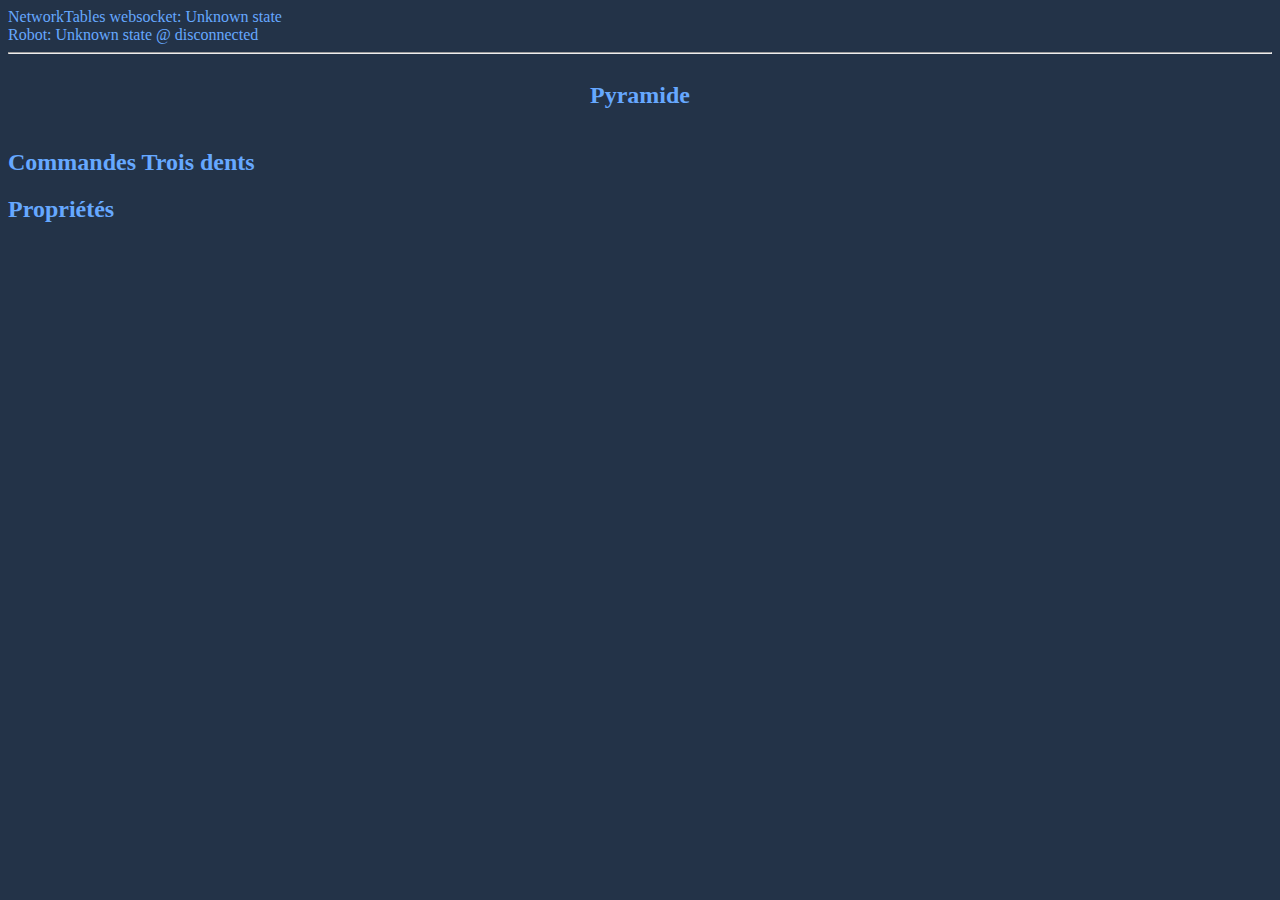
==== .dashboard/index.html @ b14a2fc2 "Crée Mode Autonome Jaune" ====
<!DOCTYPE html>
<html>
<head>
    <meta charset="UTF-8">
    <title>My Robot Dashboard!</title>
    <script src="jquery-2.2.2.min.js"></script>
    <script src="/networktables/camera.js"></script>
	<link rel="stylesheet" href="style.css">
</head>

<body>
    <frc-dashboard onload="ntLoaded()">
        <div style="display: flex;align-items: center;">
            <div style="display: inline-block; margin-right: 36px;">
                NetworkTables websocket: <span id="connectstate">Unknown state</span><br/>
                Robot: <span id="robotstate">Unknown state</span> @ <span id="robotAddress">disconnected</span>
            </div>
            <frc-basic-fms-info></frc-basic-fms-info>
        </div>
        <hr/>
        <div style="display: flex; align-items: center;">
            <div id="pyramid" style="flex-grow: 1;">
                <h2>Pyramide</h2>
                <div class="pyramid-row">
                    <frc-robot-command class="pyramid-button" source-key="/SmartDashboard/Commandes/Pyramide3"></frc-robot-command>
                </div>
                <div class="pyramid-row">
                    <frc-robot-command class="pyramid-button" source-key="/SmartDashboard/Commandes/Pyramide2"></frc-robot-command>
                    <frc-robot-command class="pyramid-button" source-key="/SmartDashboard/Commandes/Pyramide3"></frc-robot-command>
                    <frc-robot-command class="pyramid-button" source-key="/SmartDashboard/Commandes/Pyramide4"></frc-robot-command>
                </div>
                <div class="pyramid-row">
                    <frc-robot-command class="pyramid-button" source-key="/SmartDashboard/Commandes/Pyramide1"></frc-robot-command>
                    <frc-robot-command class="pyramid-button" source-key="/SmartDashboard/Commandes/Pyramide2"></frc-robot-command>
                    <frc-robot-command class="pyramid-button" source-key="/SmartDashboard/Commandes/Pyramide3"></frc-robot-command>
                    <frc-robot-command class="pyramid-button" source-key="/SmartDashboard/Commandes/Pyramide4"></frc-robot-command>
                    <frc-robot-command class="pyramid-button" source-key="/SmartDashboard/Commandes/Pyramide5"></frc-robot-command>
                </div>
            </div>
            <div id="camera_container"></div>
        </div>
        <h2>Commandes Trois dents</h2>
        <div>
            <frc-robot-command label="Hold" source-key="/SmartDashboard/Commandes/Hold"></frc-robot-command>
            <frc-robot-command label="Drop" source-key="/SmartDashboard/Commandes/DropReset"></frc-robot-command>
            <frc-robot-command label="Reset" source-key="/SmartDashboard/Commandes/Reset"></frc-robot-command>
        </div>

        <div id="properties">
            <h2>Propriétés</h2>
			<nt-number key="/Proprietes/Trois Dents/DropReturnTime" value="1"></nt-number>
			<nt-number key="/Proprietes/Trois Dents/DropResetTime" value="1"></nt-number>
            <frc-number-field step="0.25" has-controls label="DropReturnTime" source-key="/Proprietes/Trois Dents/DropReturnTime"></frc-number-field>
            <frc-number-field min="0" max="1" step="0.05" has-controls label="Pilotage max X (gauche droite)" source-key="/Proprietes/PilotageMaxX"></frc-number-field>
            <frc-number-field min="0" max="1" step="0.05" has-controls label="Pilotage max Y (avant arrière)" source-key="/Proprietes/PilotageMaxY"></frc-number-field>
            <frc-number-field min="0" max="1" step="0.05" has-controls label="Pilotage max Z (rotation)" source-key="/Proprietes/PilotageMaxZ"></frc-number-field>
            <frc-combo-box name="Mode de pilotage" default="joystick" options='["joystick", "xbox gachette rotation", "xbox gachette x", "xbox right stick rotation", "xbox right stick x"]' source-key="/Proprietes/ModePilotage"></frc-combo-box>
        </div>
        <script src="./frc-web-components.min.js"></script>
        <script>
            function onRobotConnection(connected) {
                document.getElementById("robotstate").innerHTML = connected ? "Connected!" : "Disconnected";
                document.getElementById("robotAddress").innerHTML = connected ? NetworkTables.getRobotAddress() : "disconnected";
            }

            function onNetworkTablesConnection(connected) {
                document.getElementById("connectstate").innerHTML = connected ? "Connected!" : "Disconnected";
            }

            function ntLoaded() {
                console.log("NT Loaded");
                NetworkTables.addWsConnectionListener(onNetworkTablesConnection, true);
                NetworkTables.addRobotConnectionListener(onRobotConnection, true);

                loadCameraOnConnect({
                    container: '#camera_container', // where to put the img tag
                    proto: null,                    // optional, defaults to http://
                    host: null,                     // optional, if null will use robot's autodetected IP address
                    port: 1182,                     // webserver port
                    image_url: '/stream.mjpg',   // mjpg stream of camera
                    data_url: '/settings.json',      // used to test if connection is up
                    wait_img: null,                 // optional img to show when not connected, can use SVG instead
                    error_img: null,                // optional img to show when error connecting, can use SVG instead
                    attrs: {                        // optional: attributes set on svg or img element
                        width: 640,                     // optional, stretches image to this width
                        height: 480,                    // optional, stretches image to this width
                    }
                });
            }
        </script>
</body>

</html>
---- .dashboard/style.css ----
body {
    --lumo-base-color: hsl(214, 35%, 21%);
    --lumo-primary-color-10pct: hsla(214, 90%, 63%, 0.1);
    --lumo-primary-color-50pct: hsla(214, 86%, 55%, 0.5);
    --lumo-primary-color: hsl(214, 86%, 55%);
    --lumo-primary-contrast-color: #FFF;
    --lumo-tint-5pct: hsla(214, 65%, 85%, 0.06);
    --lumo-tint-10pct: hsla(214, 60%, 80%, 0.14);
    --lumo-tint-20pct: hsla(214, 64%, 82%, 0.23);
    --lumo-tint-30pct: hsla(214, 69%, 84%, 0.32);
    --lumo-tint-40pct: hsla(214, 73%, 86%, 0.41);
    --lumo-tint-50pct: hsla(214, 78%, 88%, 0.5);
    --lumo-tint-60pct: hsla(214, 82%, 90%, 0.6);
    --lumo-tint-70pct: hsla(214, 87%, 92%, 0.7);
    --lumo-tint-80pct: hsla(214, 91%, 94%, 0.8);
    --lumo-tint-90pct: hsla(214, 96%, 96%, 0.9);
    --lumo-tint: hsl(214, 100%, 98%);
    --lumo-shade-5pct: hsla(214, 0%, 0%, 0.07);
    --lumo-shade-10pct: hsla(214, 4%, 2%, 0.15);
    --lumo-shade-20pct: hsla(214, 8%, 4%, 0.23);
    --lumo-shade-30pct: hsla(214, 12%, 6%, 0.32);
    --lumo-shade-40pct: hsla(214, 16%, 8%, 0.41);
    --lumo-shade-50pct: hsla(214, 20%, 10%, 0.5);
    --lumo-shade-60pct: hsla(214, 24%, 12%, 0.6);
    --lumo-shade-70pct: hsla(214, 28%, 13%, 0.7);
    --lumo-shade-80pct: hsla(214, 32%, 13%, 0.8);
    --lumo-shade-90pct: hsla(214, 33%, 13%, 0.9);
    --lumo-shade: hsl(214, 33%, 13%);
    --lumo-contrast-5pct: hsla(214, 65%, 85%, 0.06);
    --lumo-contrast-10pct: hsla(214, 60%, 80%, 0.14);
    --lumo-contrast-20pct: hsla(214, 64%, 82%, 0.23);
    --lumo-contrast-30pct: hsla(214, 69%, 84%, 0.32);
    --lumo-contrast-40pct: hsla(214, 73%, 86%, 0.41);
    --lumo-contrast-50pct: hsla(214, 78%, 88%, 0.5);
    --lumo-contrast-60pct: hsla(214, 82%, 90%, 0.6);
    --lumo-contrast-70pct: hsla(214, 87%, 92%, 0.7);
    --lumo-contrast-80pct: hsla(214, 91%, 94%, 0.8);
    --lumo-contrast-90pct: hsla(214, 96%, 96%, 0.9);
    --lumo-contrast: hsl(214, 100%, 98%);
    --lumo-error-color-10pct: hsla(3, 90%, 63%, 0.1);
    --lumo-error-color-50pct: hsla(3, 90%, 63%, 0.5);
    --lumo-error-color: hsl(3, 90%, 63%);
    --lumo-error-contrast-color: #FFF;
    --lumo-success-color-10pct: hsla(145, 65%, 42%, 0.1);
    --lumo-success-color-50pct: hsla(145, 65%, 42%, 0.5);
    --lumo-success-color: hsl(145, 65%, 42%);
    --lumo-success-contrast-color: #FFF;
    --lumo-header-text-color: hsl(214, 100%, 98%);
    --lumo-body-text-color: hsla(214, 96%, 96%, 0.9);
    --lumo-secondary-text-color: hsla(214, 87%, 92%, 0.7);
    --lumo-tertiary-text-color: hsla(214, 78%, 88%, 0.5);
    --lumo-disabled-text-color: hsla(214, 69%, 84%, 0.32);
    --lumo-primary-text-color: hsl(214, 100%, 70%);
    --lumo-error-text-color: hsl(3, 100%, 67%);
    --lumo-success-text-color: hsl(145, 85%, 47%);
    --lumo-link-color: var(--lumo-primary-text-color);
}

body {
    background-color: var(--lumo-base-color);
    font-family: var(--lumo-font-family);
    color: var(--lumo-primary-text-color);
}

#pyramid {
    display: flex;
    flex-direction: column;
    align-items: center;
}

body /deep/ vaadin-number-field::part(decrease-button)::before {
    content: "-";
}

body /deep/ .vaadin-text-field-container {
    border: 10px solid red !important;
}
/* frc-robot-command {
    --_lumo-button-background-color: red;
} */
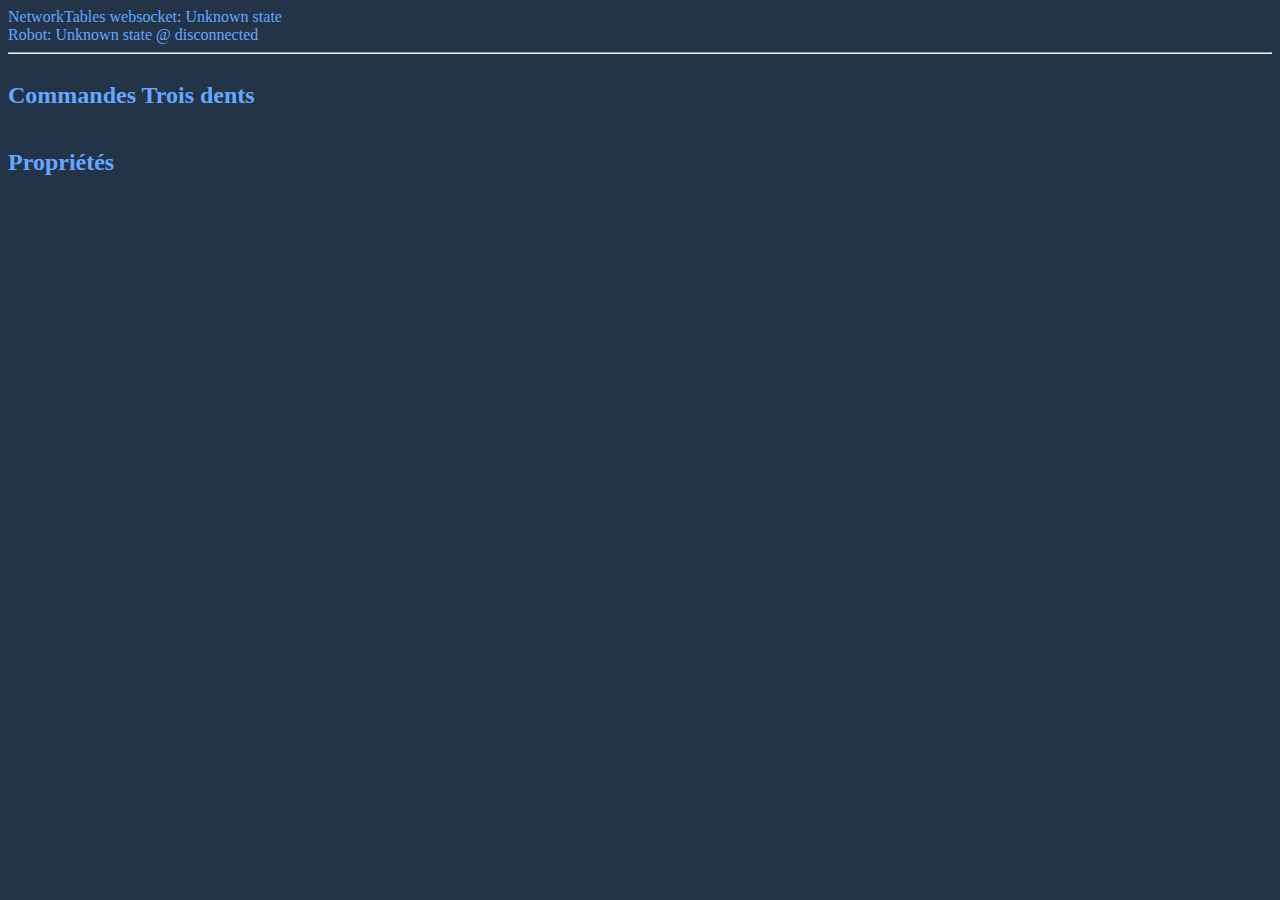
==== commit 76e1a88e: "Ajout des options de mode auto" ====
--- a/.dashboard/index.html
+++ b/.dashboard/index.html
@@ -19,31 +19,13 @@
         </div>
         <hr/>
         <div style="display: flex; align-items: center;">
-            <div id="pyramid" style="flex-grow: 1;">
-                <h2>Pyramide</h2>
-                <div class="pyramid-row">
-                    <frc-robot-command class="pyramid-button" source-key="/SmartDashboard/Commandes/Pyramide3"></frc-robot-command>
-                </div>
-                <div class="pyramid-row">
-                    <frc-robot-command class="pyramid-button" source-key="/SmartDashboard/Commandes/Pyramide2"></frc-robot-command>
-                    <frc-robot-command class="pyramid-button" source-key="/SmartDashboard/Commandes/Pyramide3"></frc-robot-command>
-                    <frc-robot-command class="pyramid-button" source-key="/SmartDashboard/Commandes/Pyramide4"></frc-robot-command>
-                </div>
-                <div class="pyramid-row">
-                    <frc-robot-command class="pyramid-button" source-key="/SmartDashboard/Commandes/Pyramide1"></frc-robot-command>
-                    <frc-robot-command class="pyramid-button" source-key="/SmartDashboard/Commandes/Pyramide2"></frc-robot-command>
-                    <frc-robot-command class="pyramid-button" source-key="/SmartDashboard/Commandes/Pyramide3"></frc-robot-command>
-                    <frc-robot-command class="pyramid-button" source-key="/SmartDashboard/Commandes/Pyramide4"></frc-robot-command>
-                    <frc-robot-command class="pyramid-button" source-key="/SmartDashboard/Commandes/Pyramide5"></frc-robot-command>
-                </div>
+            <h2>Commandes Trois dents</h2>
+            <div>
+                <frc-robot-command label="Hold" source-key="/SmartDashboard/Commandes/Hold"></frc-robot-command>
+                <frc-robot-command label="Drop" source-key="/SmartDashboard/Commandes/DropReset"></frc-robot-command>
+                <frc-robot-command label="Reset" source-key="/SmartDashboard/Commandes/Reset"></frc-robot-command>
             </div>
             <div id="camera_container"></div>
-        </div>
-        <h2>Commandes Trois dents</h2>
-        <div>
-            <frc-robot-command label="Hold" source-key="/SmartDashboard/Commandes/Hold"></frc-robot-command>
-            <frc-robot-command label="Drop" source-key="/SmartDashboard/Commandes/DropReset"></frc-robot-command>
-            <frc-robot-command label="Reset" source-key="/SmartDashboard/Commandes/Reset"></frc-robot-command>
         </div>
 
         <div id="properties">
@@ -51,10 +33,12 @@
 			<nt-number key="/Proprietes/Trois Dents/DropReturnTime" value="1"></nt-number>
 			<nt-number key="/Proprietes/Trois Dents/DropResetTime" value="1"></nt-number>
             <frc-number-field step="0.25" has-controls label="DropReturnTime" source-key="/Proprietes/Trois Dents/DropReturnTime"></frc-number-field>
-            <frc-number-field min="0" max="1" step="0.05" has-controls label="Pilotage max X (gauche droite)" source-key="/Proprietes/PilotageMaxX"></frc-number-field>
-            <frc-number-field min="0" max="1" step="0.05" has-controls label="Pilotage max Y (avant arrière)" source-key="/Proprietes/PilotageMaxY"></frc-number-field>
-            <frc-number-field min="0" max="1" step="0.05" has-controls label="Pilotage max Z (rotation)" source-key="/Proprietes/PilotageMaxZ"></frc-number-field>
+            <frc-number-field step="0.01" has-controls label="Pilotage Dead Zone" source-key="/Proprietes/PilotageDeadzone"></frc-number-field>
+            <frc-number-field min="0" max="1" step="0.0.5" has-controls label="Pilotage max X (gauche droite)" source-key="/Proprietes/PilotageMaxX"></frc-number-field>
+            <frc-number-field min="0" max="1" step="0.0.5" has-controls label="Pilotage max Y (avant arrière)" source-key="/Proprietes/PilotageMaxY"></frc-number-field>
+            <frc-number-field min="0" max="1" step="0.0.5" has-controls label="Pilotage max Z (rotation)" source-key="/Proprietes/PilotageMaxZ"></frc-number-field>
             <frc-combo-box name="Mode de pilotage" default="joystick" options='["joystick", "xbox gachette rotation", "xbox gachette x", "xbox right stick rotation", "xbox right stick x"]' source-key="/Proprietes/ModePilotage"></frc-combo-box>
+            <frc-combo-box name="Mode Auto" default="Rien" options='["Rien","Auto  Jaune", "Auto Vert"]' source-key="/SmartDashboard/ModeAutonome"></frc-combo-box>
         </div>
         <script src="./frc-web-components.min.js"></script>
         <script>
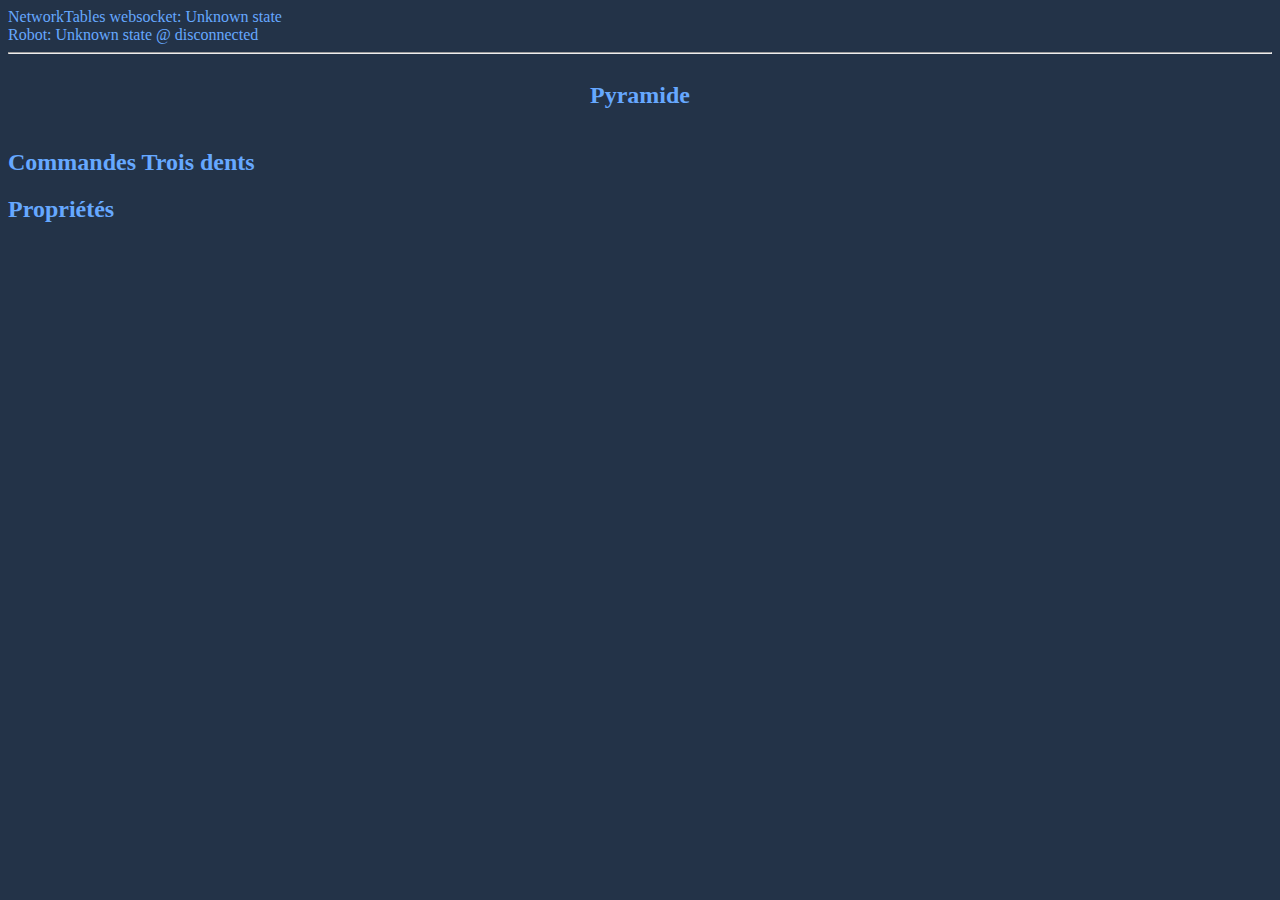
==== commit b539b6b4: "Merge remote-tracking branch 'origin/main' into main" ====
--- a/.dashboard/index.html
+++ b/.dashboard/index.html
@@ -19,13 +19,31 @@
         </div>
         <hr/>
         <div style="display: flex; align-items: center;">
-            <h2>Commandes Trois dents</h2>
-            <div>
-                <frc-robot-command label="Hold" source-key="/SmartDashboard/Commandes/Hold"></frc-robot-command>
-                <frc-robot-command label="Drop" source-key="/SmartDashboard/Commandes/DropReset"></frc-robot-command>
-                <frc-robot-command label="Reset" source-key="/SmartDashboard/Commandes/Reset"></frc-robot-command>
+            <div id="pyramid" style="flex-grow: 1;">
+                <h2>Pyramide</h2>
+                <div class="pyramid-row">
+                    <frc-robot-command class="pyramid-button" source-key="/SmartDashboard/Commandes/Pyramide3"></frc-robot-command>
+                </div>
+                <div class="pyramid-row">
+                    <frc-robot-command class="pyramid-button" source-key="/SmartDashboard/Commandes/Pyramide2"></frc-robot-command>
+                    <frc-robot-command class="pyramid-button" source-key="/SmartDashboard/Commandes/Pyramide3"></frc-robot-command>
+                    <frc-robot-command class="pyramid-button" source-key="/SmartDashboard/Commandes/Pyramide4"></frc-robot-command>
+                </div>
+                <div class="pyramid-row">
+                    <frc-robot-command class="pyramid-button" source-key="/SmartDashboard/Commandes/Pyramide1"></frc-robot-command>
+                    <frc-robot-command class="pyramid-button" source-key="/SmartDashboard/Commandes/Pyramide2"></frc-robot-command>
+                    <frc-robot-command class="pyramid-button" source-key="/SmartDashboard/Commandes/Pyramide3"></frc-robot-command>
+                    <frc-robot-command class="pyramid-button" source-key="/SmartDashboard/Commandes/Pyramide4"></frc-robot-command>
+                    <frc-robot-command class="pyramid-button" source-key="/SmartDashboard/Commandes/Pyramide5"></frc-robot-command>
+                </div>
             </div>
             <div id="camera_container"></div>
+        </div>
+        <h2>Commandes Trois dents</h2>
+        <div>
+            <frc-robot-command label="Hold" source-key="/SmartDashboard/Commandes/Hold"></frc-robot-command>
+            <frc-robot-command label="Drop" source-key="/SmartDashboard/Commandes/DropReset"></frc-robot-command>
+            <frc-robot-command label="Reset" source-key="/SmartDashboard/Commandes/Reset"></frc-robot-command>
         </div>
 
         <div id="properties">
@@ -33,12 +51,11 @@
 			<nt-number key="/Proprietes/Trois Dents/DropReturnTime" value="1"></nt-number>
 			<nt-number key="/Proprietes/Trois Dents/DropResetTime" value="1"></nt-number>
             <frc-number-field step="0.25" has-controls label="DropReturnTime" source-key="/Proprietes/Trois Dents/DropReturnTime"></frc-number-field>
-            <frc-number-field step="0.01" has-controls label="Pilotage Dead Zone" source-key="/Proprietes/PilotageDeadzone"></frc-number-field>
-            <frc-number-field min="0" max="1" step="0.0.5" has-controls label="Pilotage max X (gauche droite)" source-key="/Proprietes/PilotageMaxX"></frc-number-field>
-            <frc-number-field min="0" max="1" step="0.0.5" has-controls label="Pilotage max Y (avant arrière)" source-key="/Proprietes/PilotageMaxY"></frc-number-field>
-            <frc-number-field min="0" max="1" step="0.0.5" has-controls label="Pilotage max Z (rotation)" source-key="/Proprietes/PilotageMaxZ"></frc-number-field>
+            <frc-number-field min="0" max="1" step="0.05" has-controls label="Pilotage max X (gauche droite)" source-key="/Proprietes/PilotageMaxX"></frc-number-field>
+            <frc-number-field min="0" max="1" step="0.05" has-controls label="Pilotage max Y (avant arrière)" source-key="/Proprietes/PilotageMaxY"></frc-number-field>
+            <frc-number-field min="0" max="1" step="0.05" has-controls label="Pilotage max Z (rotation)" source-key="/Proprietes/PilotageMaxZ"></frc-number-field>
+            <frc-number-field min="0" max="1" step="0.05" has-controls label="Alligner Max Speed" source-key="/Proprietes/AllignerMaxSpeed"></frc-number-field>
             <frc-combo-box name="Mode de pilotage" default="joystick" options='["joystick", "xbox gachette rotation", "xbox gachette x", "xbox right stick rotation", "xbox right stick x"]' source-key="/Proprietes/ModePilotage"></frc-combo-box>
-            <frc-combo-box name="Mode Auto" default="Rien" options='["Rien","Auto  Jaune", "Auto Vert"]' source-key="/SmartDashboard/ModeAutonome"></frc-combo-box>
         </div>
         <script src="./frc-web-components.min.js"></script>
         <script>
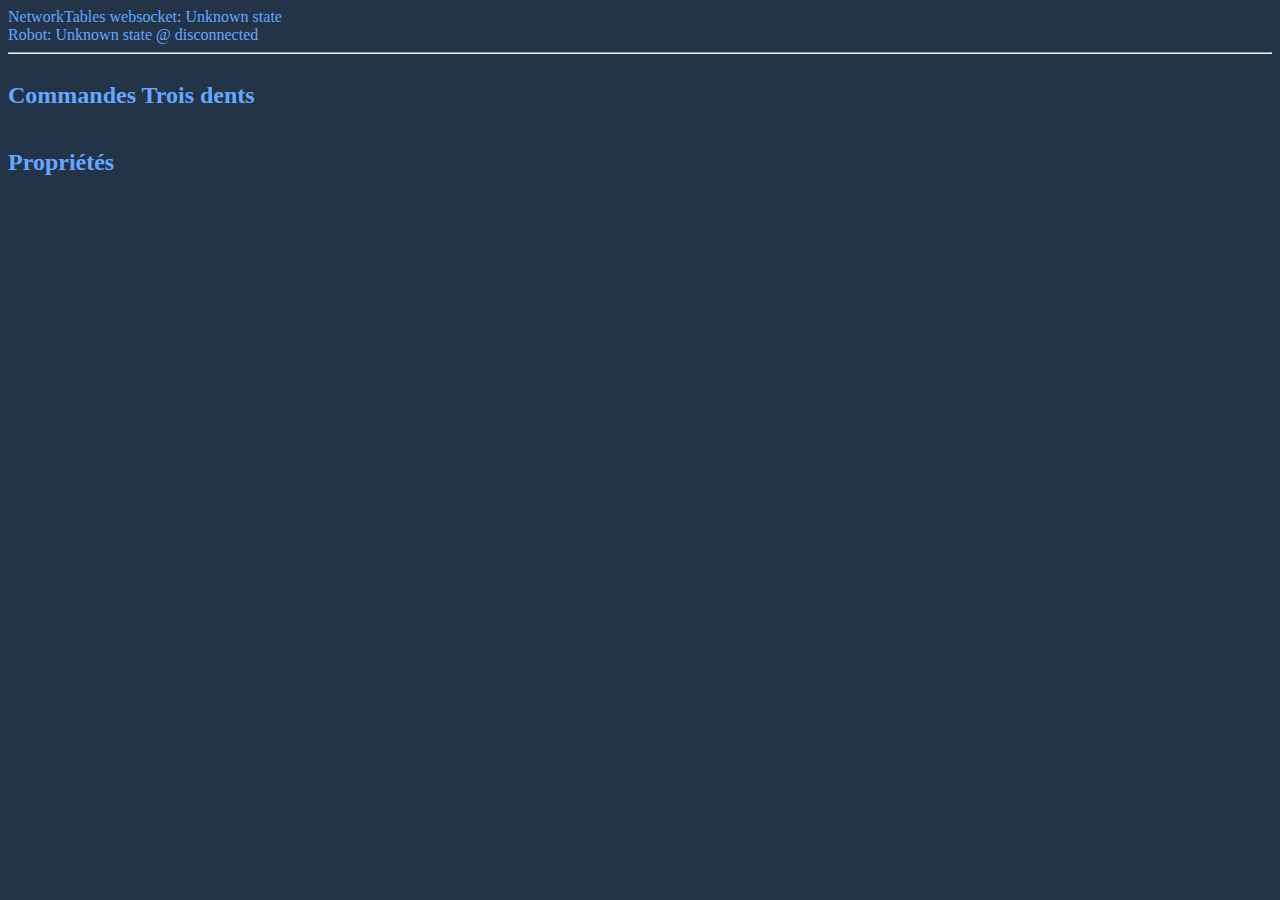
==== commit 3836a149: "Merge branch 'main' into Dashboardsimple" ====
--- a/.dashboard/index.html
+++ b/.dashboard/index.html
@@ -19,31 +19,13 @@
         </div>
         <hr/>
         <div style="display: flex; align-items: center;">
-            <div id="pyramid" style="flex-grow: 1;">
-                <h2>Pyramide</h2>
-                <div class="pyramid-row">
-                    <frc-robot-command class="pyramid-button" source-key="/SmartDashboard/Commandes/Pyramide3"></frc-robot-command>
-                </div>
-                <div class="pyramid-row">
-                    <frc-robot-command class="pyramid-button" source-key="/SmartDashboard/Commandes/Pyramide2"></frc-robot-command>
-                    <frc-robot-command class="pyramid-button" source-key="/SmartDashboard/Commandes/Pyramide3"></frc-robot-command>
-                    <frc-robot-command class="pyramid-button" source-key="/SmartDashboard/Commandes/Pyramide4"></frc-robot-command>
-                </div>
-                <div class="pyramid-row">
-                    <frc-robot-command class="pyramid-button" source-key="/SmartDashboard/Commandes/Pyramide1"></frc-robot-command>
-                    <frc-robot-command class="pyramid-button" source-key="/SmartDashboard/Commandes/Pyramide2"></frc-robot-command>
-                    <frc-robot-command class="pyramid-button" source-key="/SmartDashboard/Commandes/Pyramide3"></frc-robot-command>
-                    <frc-robot-command class="pyramid-button" source-key="/SmartDashboard/Commandes/Pyramide4"></frc-robot-command>
-                    <frc-robot-command class="pyramid-button" source-key="/SmartDashboard/Commandes/Pyramide5"></frc-robot-command>
-                </div>
+            <h2>Commandes Trois dents</h2>
+            <div>
+                <frc-robot-command label="Hold" source-key="/SmartDashboard/Commandes/Hold"></frc-robot-command>
+                <frc-robot-command label="Drop" source-key="/SmartDashboard/Commandes/DropReset"></frc-robot-command>
+                <frc-robot-command label="Reset" source-key="/SmartDashboard/Commandes/Reset"></frc-robot-command>
             </div>
             <div id="camera_container"></div>
-        </div>
-        <h2>Commandes Trois dents</h2>
-        <div>
-            <frc-robot-command label="Hold" source-key="/SmartDashboard/Commandes/Hold"></frc-robot-command>
-            <frc-robot-command label="Drop" source-key="/SmartDashboard/Commandes/DropReset"></frc-robot-command>
-            <frc-robot-command label="Reset" source-key="/SmartDashboard/Commandes/Reset"></frc-robot-command>
         </div>
 
         <div id="properties">
@@ -51,11 +33,15 @@
 			<nt-number key="/Proprietes/Trois Dents/DropReturnTime" value="1"></nt-number>
 			<nt-number key="/Proprietes/Trois Dents/DropResetTime" value="1"></nt-number>
             <frc-number-field step="0.25" has-controls label="DropReturnTime" source-key="/Proprietes/Trois Dents/DropReturnTime"></frc-number-field>
+            <frc-number-field step="0.01" has-controls label="Pilotage Dead Zone" source-key="/Proprietes/PilotageDeadzone"></frc-number-field>
             <frc-number-field min="0" max="1" step="0.05" has-controls label="Pilotage max X (gauche droite)" source-key="/Proprietes/PilotageMaxX"></frc-number-field>
             <frc-number-field min="0" max="1" step="0.05" has-controls label="Pilotage max Y (avant arrière)" source-key="/Proprietes/PilotageMaxY"></frc-number-field>
             <frc-number-field min="0" max="1" step="0.05" has-controls label="Pilotage max Z (rotation)" source-key="/Proprietes/PilotageMaxZ"></frc-number-field>
-            <frc-number-field min="0" max="1" step="0.05" has-controls label="Alligner Max Speed" source-key="/Proprietes/AllignerMaxSpeed"></frc-number-field>
+            <frc-number-field min="0" max="1" step="0.05" has-controls label="Aligner Max Speed" source-key="/Proprietes/AlignerMaxSpeed"></frc-number-field>
+            <frc-number-field min="0" max="1" step="0.05" has-controls label="Aligner Error Multiplier" source-key="/Proprietes/AlignerErrorMultiplier"></frc-number-field>
+            <frc-number-field min="0" max="1" step="0.05" has-controls label="Aller Max Speed" source-key="/Proprietes/AllerMaxSpeed"></frc-number-field>
             <frc-combo-box name="Mode de pilotage" default="joystick" options='["joystick", "xbox gachette rotation", "xbox gachette x", "xbox right stick rotation", "xbox right stick x"]' source-key="/Proprietes/ModePilotage"></frc-combo-box>
+            <frc-combo-box name="Mode Auto" default="Rien" options='["Rien","Auto  Jaune", "Auto Vert"]' source-key="/SmartDashboard/ModeAutonome"></frc-combo-box>
         </div>
         <script src="./frc-web-components.min.js"></script>
         <script>
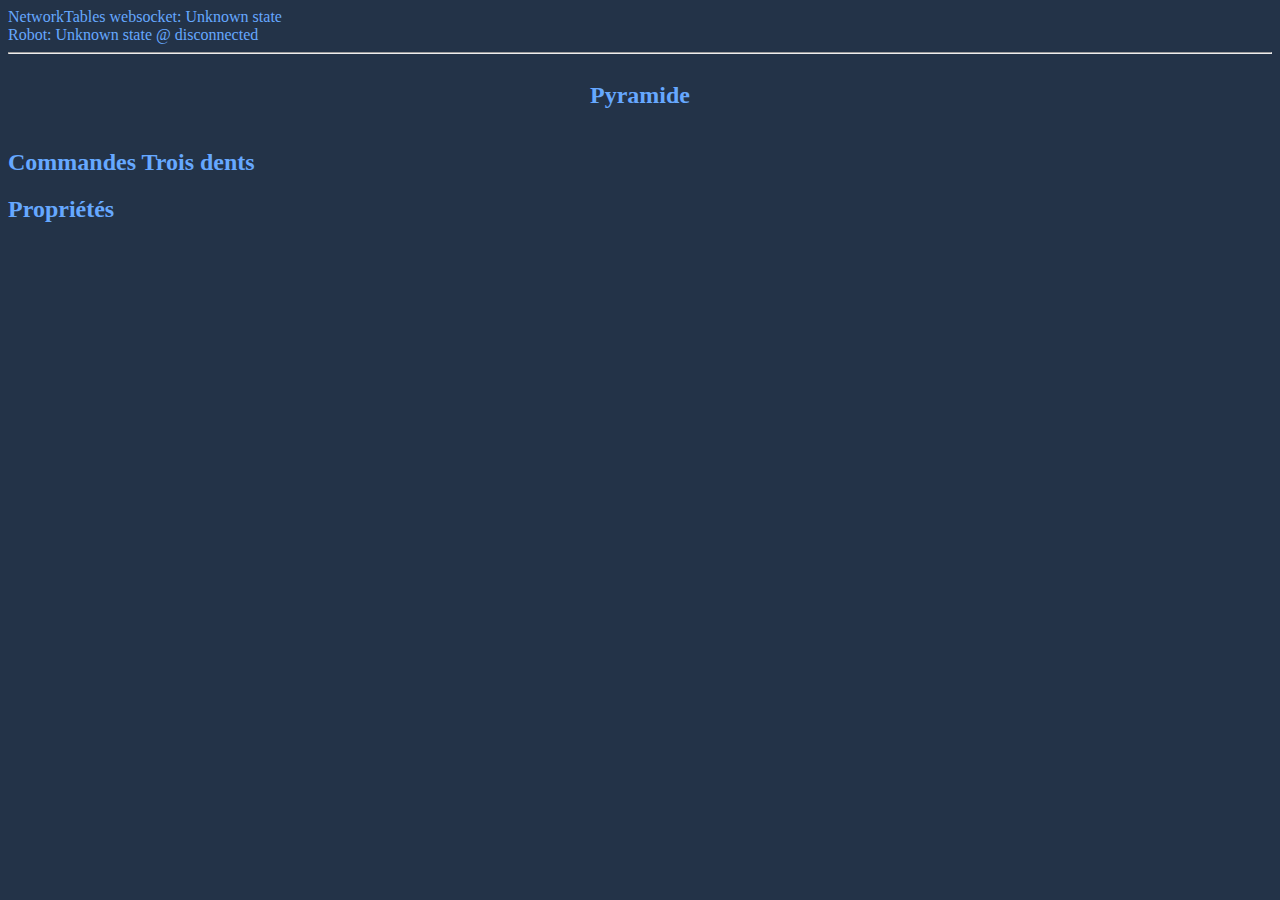
==== commit b3133e8d: "Finition vision et auto jaune" ====
--- a/.dashboard/index.html
+++ b/.dashboard/index.html
@@ -19,13 +19,31 @@
         </div>
         <hr/>
         <div style="display: flex; align-items: center;">
-            <h2>Commandes Trois dents</h2>
-            <div>
-                <frc-robot-command label="Hold" source-key="/SmartDashboard/Commandes/Hold"></frc-robot-command>
-                <frc-robot-command label="Drop" source-key="/SmartDashboard/Commandes/DropReset"></frc-robot-command>
-                <frc-robot-command label="Reset" source-key="/SmartDashboard/Commandes/Reset"></frc-robot-command>
+            <div id="pyramid" style="flex-grow: 1;">
+                <h2>Pyramide</h2>
+                <div class="pyramid-row">
+                    <frc-robot-command class="pyramid-button" source-key="/SmartDashboard/Commandes/Pyramide3"></frc-robot-command>
+                </div>
+                <div class="pyramid-row">
+                    <frc-robot-command class="pyramid-button" source-key="/SmartDashboard/Commandes/Pyramide2"></frc-robot-command>
+                    <frc-robot-command class="pyramid-button" source-key="/SmartDashboard/Commandes/Pyramide3"></frc-robot-command>
+                    <frc-robot-command class="pyramid-button" source-key="/SmartDashboard/Commandes/Pyramide4"></frc-robot-command>
+                </div>
+                <div class="pyramid-row">
+                    <frc-robot-command class="pyramid-button" source-key="/SmartDashboard/Commandes/Pyramide1"></frc-robot-command>
+                    <frc-robot-command class="pyramid-button" source-key="/SmartDashboard/Commandes/Pyramide2"></frc-robot-command>
+                    <frc-robot-command class="pyramid-button" source-key="/SmartDashboard/Commandes/Pyramide3"></frc-robot-command>
+                    <frc-robot-command class="pyramid-button" source-key="/SmartDashboard/Commandes/Pyramide4"></frc-robot-command>
+                    <frc-robot-command class="pyramid-button" source-key="/SmartDashboard/Commandes/Pyramide5"></frc-robot-command>
+                </div>
             </div>
             <div id="camera_container"></div>
+        </div>
+        <h2>Commandes Trois dents</h2>
+        <div>
+            <frc-robot-command label="Hold" source-key="/SmartDashboard/Commandes/Hold"></frc-robot-command>
+            <frc-robot-command label="Drop" source-key="/SmartDashboard/Commandes/DropReset"></frc-robot-command>
+            <frc-robot-command label="Reset" source-key="/SmartDashboard/Commandes/Reset"></frc-robot-command>
         </div>
 
         <div id="properties">
@@ -33,15 +51,14 @@
 			<nt-number key="/Proprietes/Trois Dents/DropReturnTime" value="1"></nt-number>
 			<nt-number key="/Proprietes/Trois Dents/DropResetTime" value="1"></nt-number>
             <frc-number-field step="0.25" has-controls label="DropReturnTime" source-key="/Proprietes/Trois Dents/DropReturnTime"></frc-number-field>
-            <frc-number-field step="0.01" has-controls label="Pilotage Dead Zone" source-key="/Proprietes/PilotageDeadzone"></frc-number-field>
             <frc-number-field min="0" max="1" step="0.05" has-controls label="Pilotage max X (gauche droite)" source-key="/Proprietes/PilotageMaxX"></frc-number-field>
             <frc-number-field min="0" max="1" step="0.05" has-controls label="Pilotage max Y (avant arrière)" source-key="/Proprietes/PilotageMaxY"></frc-number-field>
             <frc-number-field min="0" max="1" step="0.05" has-controls label="Pilotage max Z (rotation)" source-key="/Proprietes/PilotageMaxZ"></frc-number-field>
             <frc-number-field min="0" max="1" step="0.05" has-controls label="Aligner Max Speed" source-key="/Proprietes/AlignerMaxSpeed"></frc-number-field>
             <frc-number-field min="0" max="1" step="0.05" has-controls label="Aligner Error Multiplier" source-key="/Proprietes/AlignerErrorMultiplier"></frc-number-field>
             <frc-number-field min="0" max="1" step="0.05" has-controls label="Aller Max Speed" source-key="/Proprietes/AllerMaxSpeed"></frc-number-field>
+            <frc-number-field min="0" max="1" step="0.05" has-controls label="Aligner Offset" source-key="/Proprietes/AlignerOffset"></frc-number-field>
             <frc-combo-box name="Mode de pilotage" default="joystick" options='["joystick", "xbox gachette rotation", "xbox gachette x", "xbox right stick rotation", "xbox right stick x"]' source-key="/Proprietes/ModePilotage"></frc-combo-box>
-            <frc-combo-box name="Mode Auto" default="Rien" options='["Rien","Auto  Jaune", "Auto Vert"]' source-key="/SmartDashboard/ModeAutonome"></frc-combo-box>
         </div>
         <script src="./frc-web-components.min.js"></script>
         <script>
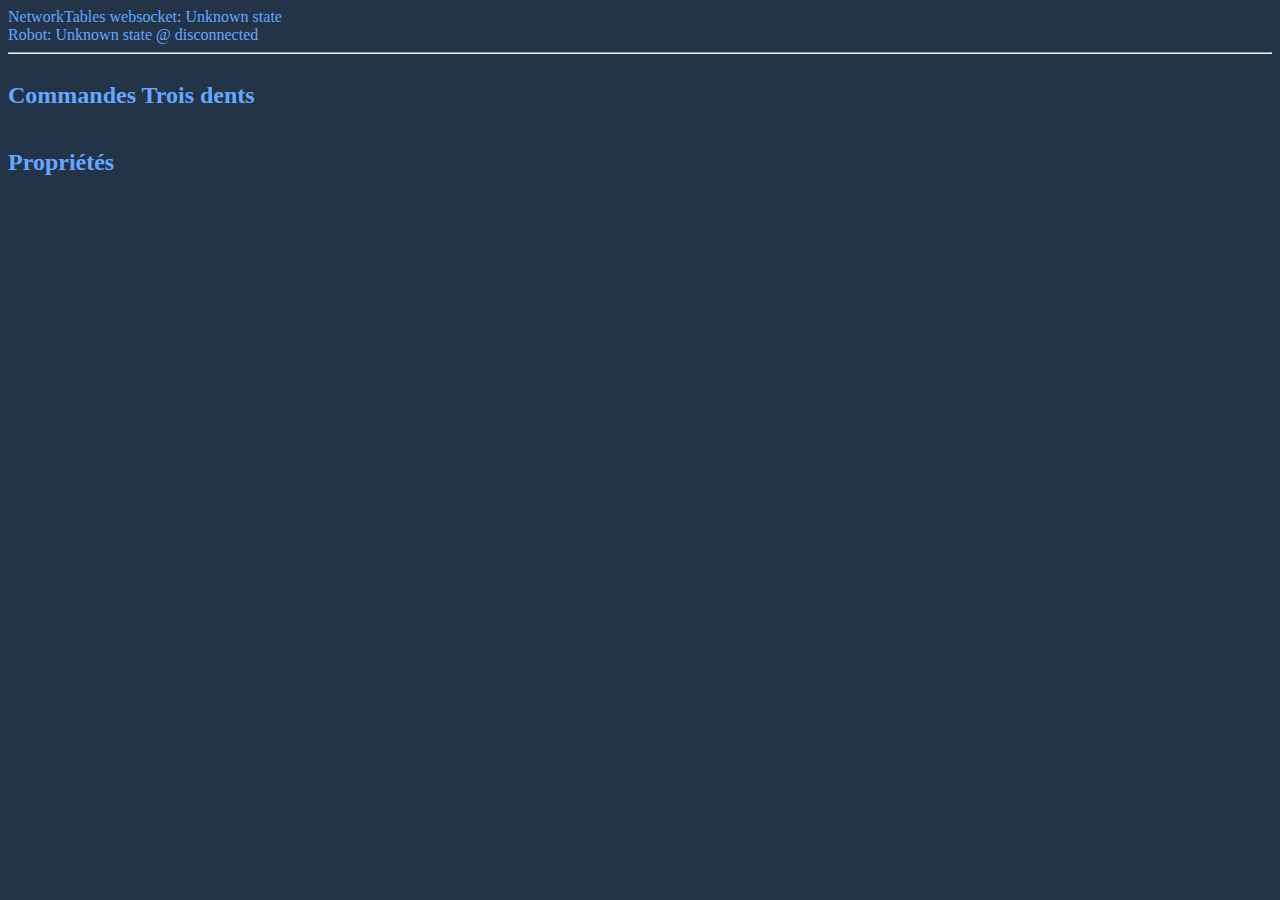
==== commit 0c5a875d: "Merge branch 'main' into Dashboardsimple" ====
--- a/.dashboard/index.html
+++ b/.dashboard/index.html
@@ -19,31 +19,13 @@
         </div>
         <hr/>
         <div style="display: flex; align-items: center;">
-            <div id="pyramid" style="flex-grow: 1;">
-                <h2>Pyramide</h2>
-                <div class="pyramid-row">
-                    <frc-robot-command class="pyramid-button" source-key="/SmartDashboard/Commandes/Pyramide3"></frc-robot-command>
-                </div>
-                <div class="pyramid-row">
-                    <frc-robot-command class="pyramid-button" source-key="/SmartDashboard/Commandes/Pyramide2"></frc-robot-command>
-                    <frc-robot-command class="pyramid-button" source-key="/SmartDashboard/Commandes/Pyramide3"></frc-robot-command>
-                    <frc-robot-command class="pyramid-button" source-key="/SmartDashboard/Commandes/Pyramide4"></frc-robot-command>
-                </div>
-                <div class="pyramid-row">
-                    <frc-robot-command class="pyramid-button" source-key="/SmartDashboard/Commandes/Pyramide1"></frc-robot-command>
-                    <frc-robot-command class="pyramid-button" source-key="/SmartDashboard/Commandes/Pyramide2"></frc-robot-command>
-                    <frc-robot-command class="pyramid-button" source-key="/SmartDashboard/Commandes/Pyramide3"></frc-robot-command>
-                    <frc-robot-command class="pyramid-button" source-key="/SmartDashboard/Commandes/Pyramide4"></frc-robot-command>
-                    <frc-robot-command class="pyramid-button" source-key="/SmartDashboard/Commandes/Pyramide5"></frc-robot-command>
-                </div>
+            <h2>Commandes Trois dents</h2>
+            <div>
+                <frc-robot-command label="Hold" source-key="/SmartDashboard/Commandes/Hold"></frc-robot-command>
+                <frc-robot-command label="Drop" source-key="/SmartDashboard/Commandes/DropReset"></frc-robot-command>
+                <frc-robot-command label="Reset" source-key="/SmartDashboard/Commandes/Reset"></frc-robot-command>
             </div>
             <div id="camera_container"></div>
-        </div>
-        <h2>Commandes Trois dents</h2>
-        <div>
-            <frc-robot-command label="Hold" source-key="/SmartDashboard/Commandes/Hold"></frc-robot-command>
-            <frc-robot-command label="Drop" source-key="/SmartDashboard/Commandes/DropReset"></frc-robot-command>
-            <frc-robot-command label="Reset" source-key="/SmartDashboard/Commandes/Reset"></frc-robot-command>
         </div>
 
         <div id="properties">
@@ -51,6 +33,7 @@
 			<nt-number key="/Proprietes/Trois Dents/DropReturnTime" value="1"></nt-number>
 			<nt-number key="/Proprietes/Trois Dents/DropResetTime" value="1"></nt-number>
             <frc-number-field step="0.25" has-controls label="DropReturnTime" source-key="/Proprietes/Trois Dents/DropReturnTime"></frc-number-field>
+            <frc-number-field step="0.01" has-controls label="Pilotage Dead Zone" source-key="/Proprietes/PilotageDeadzone"></frc-number-field>
             <frc-number-field min="0" max="1" step="0.05" has-controls label="Pilotage max X (gauche droite)" source-key="/Proprietes/PilotageMaxX"></frc-number-field>
             <frc-number-field min="0" max="1" step="0.05" has-controls label="Pilotage max Y (avant arrière)" source-key="/Proprietes/PilotageMaxY"></frc-number-field>
             <frc-number-field min="0" max="1" step="0.05" has-controls label="Pilotage max Z (rotation)" source-key="/Proprietes/PilotageMaxZ"></frc-number-field>
@@ -59,6 +42,7 @@
             <frc-number-field min="0" max="1" step="0.05" has-controls label="Aller Max Speed" source-key="/Proprietes/AllerMaxSpeed"></frc-number-field>
             <frc-number-field min="0" max="1" step="0.05" has-controls label="Aligner Offset" source-key="/Proprietes/AlignerOffset"></frc-number-field>
             <frc-combo-box name="Mode de pilotage" default="joystick" options='["joystick", "xbox gachette rotation", "xbox gachette x", "xbox right stick rotation", "xbox right stick x"]' source-key="/Proprietes/ModePilotage"></frc-combo-box>
+            <frc-combo-box name="Mode Auto" default="Rien" options='["Rien","Auto  Jaune", "Auto Vert"]' source-key="/SmartDashboard/ModeAutonome"></frc-combo-box>
         </div>
         <script src="./frc-web-components.min.js"></script>
         <script>
